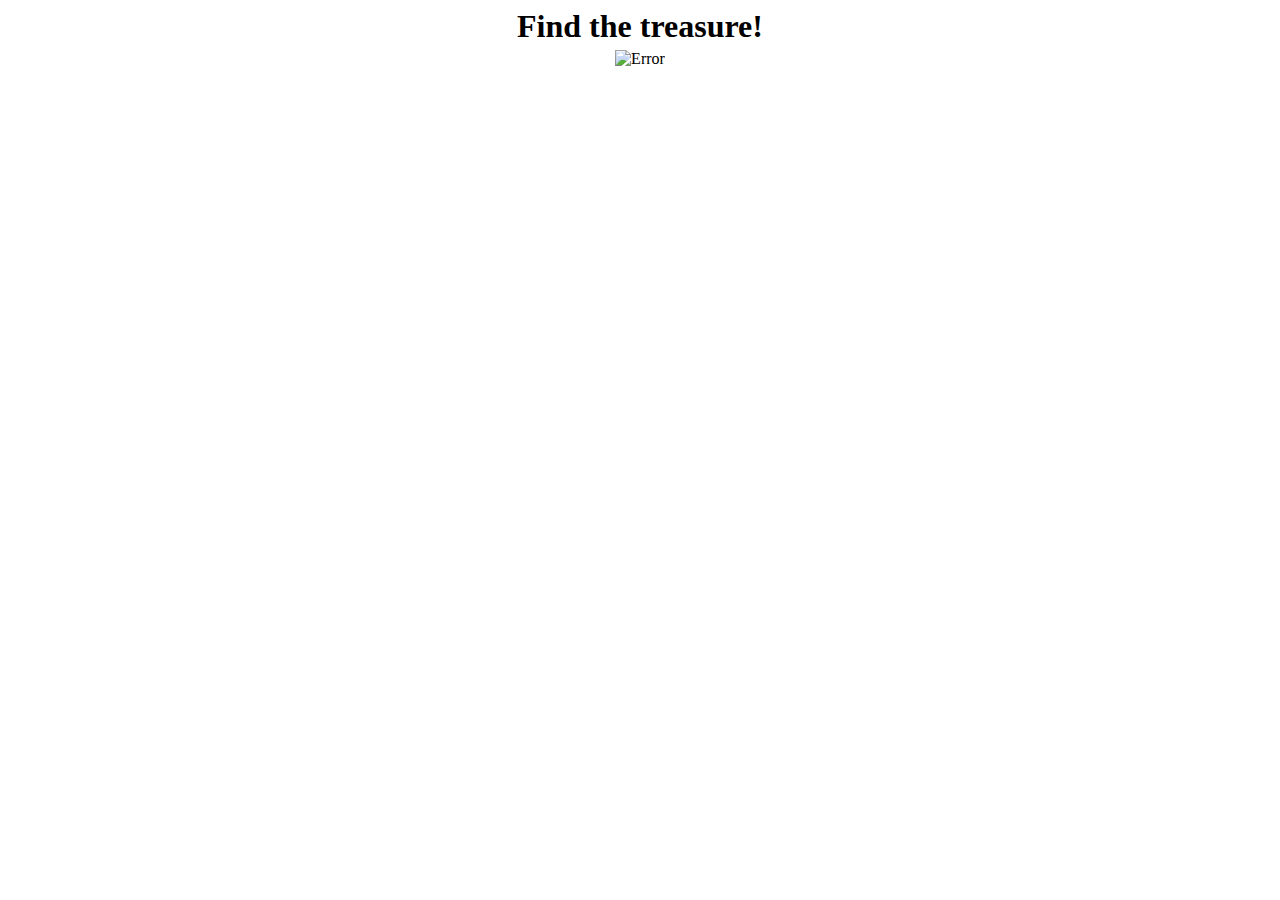
==== Games/Find_the_treasure/index.html @ 0a279753 "commit" ====
<!DOCTYPE html>
<html lang="en">
<head>
	<meta charset="UTF-8">
	<title>Find the treasure</title>
	<script src="https://ajax.googleapis.com/ajax/libs/jquery/3.2.1/jquery.min.js"></script>
	<link rel="stylesheet" href="css/style.css">
</head>
<body>
	<h1 id="heading">Find the treasure!</h1>
	<div class="img_center">
		<img src="https://s3.amazonaws.com/spoonflower/public/design_thumbnails/0052/7535/rrrrrrrrrrmap-treasure_shop_preview.png" alt="Error" id="map">
	</div>
	<p id="distance"></p>

	
	<script>
		// Получить случайное число от 0 до size-1
		var getRandomNumber = function (size) {
			return Math.floor(Math.random() * size);
		};


		// Вычислить расстояние от клика (event) до клада (target)
		var getDistance = function (event, target) {
			var diffX = event.offsetX - target.x;
			var diffY = event.offsetY - target.y;
			return Math.sqrt((diffX * diffX) + (diffY * diffY));
		};


		// Получить для расстояния строку подсказки
		var getDistanceHint = function (distance) {
			if (distance < 30) {
				return "Обожжешься!";
			} else if (distance < 60) {
				return "Очень горячо";
			} else if (distance < 80) {
				return "Горячо";
			} else if (distance < 100) {
				return "Тепло";
			} else if (distance < 250) {
				return "Холодно";
			} else if (distance < 450) {
				return "Очень холодно";
			} else {
				return "Замерзнешь!";
			}
		};

		// Создаем переменные
		var width = 950;
		var height = 500;
		var clicks = 0;

		// Случайная позиция клада
		var target = {
			x: getRandomNumber(width),
			y: getRandomNumber(height)
		};

		// Добавляем элементу img обработчик клика
		$("#map").click(function (event) {
			clicks++;

			// Получаем расстояние от места клика до клада
			var distance = getDistance(event, target);

			// Преобразуем расстояние в подсказку
			var distanceHint = getDistanceHint(distance);

			// Записываем в элемент #distance новую подсказку
			$("#distance").text(distanceHint);

			// Если клик был достаточно близко, поздравляем с победой
			if (distance < 20) {
				alert("Клад найден! Сделано кликов: " + clicks);
			}
		});

	</script>


</body>
</html>
---- Games/Find_the_treasure/css/style.css ----
h1 {
	margin: 0;
	text-align: center;
}
.img_center {
	text-align: center;
}
img {
	width: 950px;
	height: 500px;
	margin: 5px auto;
}
p {
	text-align: center;
	font-size: 20px;
}
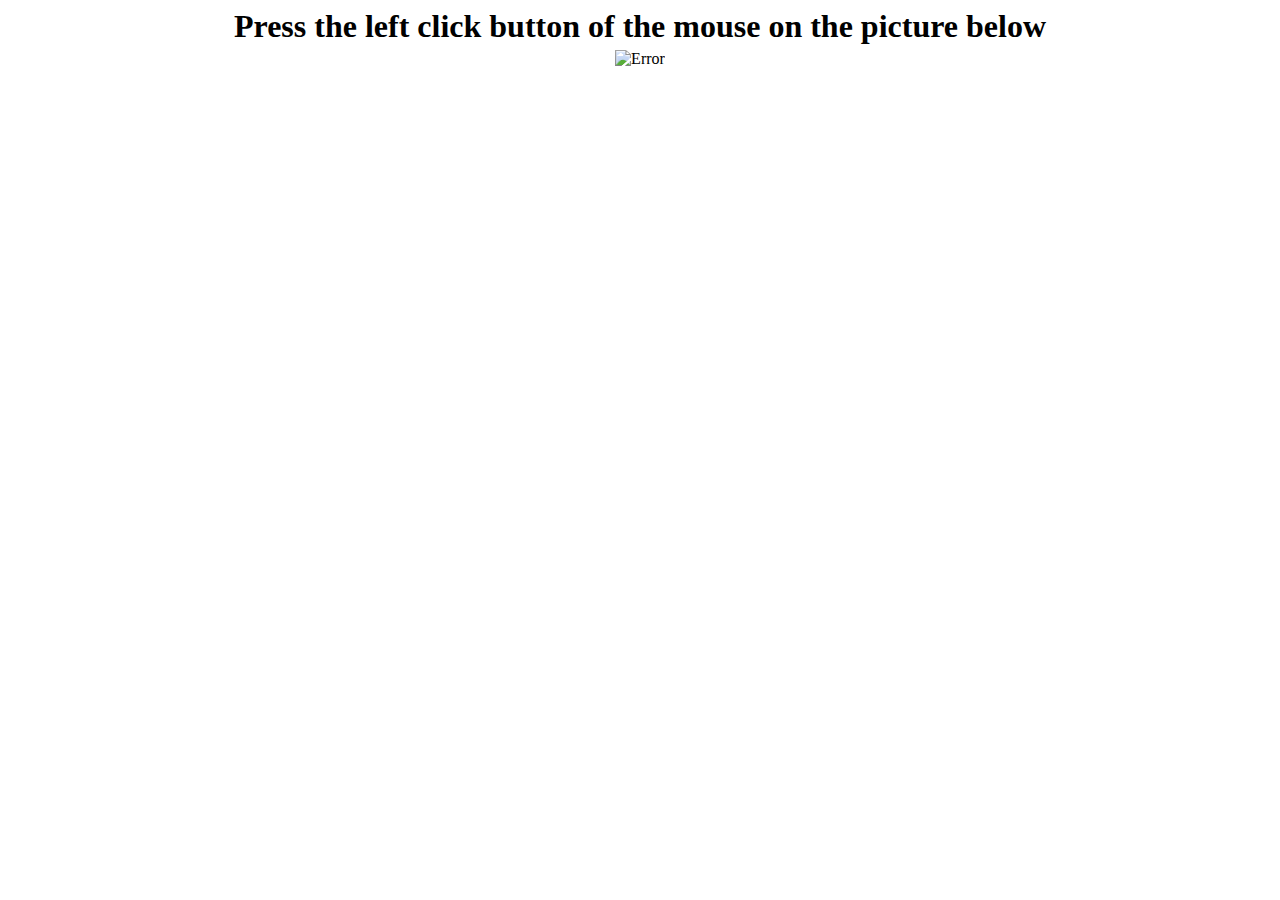
==== commit b8930673: "md" ====
--- a/Games/Find_the_treasure/index.html
+++ b/Games/Find_the_treasure/index.html
@@ -7,7 +7,7 @@
 	<link rel="stylesheet" href="css/style.css">
 </head>
 <body>
-	<h1 id="heading">Find the treasure!</h1>
+	<h1 id="heading">Press the left click button of the mouse on the picture below</h1>
 	<div class="img_center">
 		<img src="https://s3.amazonaws.com/spoonflower/public/design_thumbnails/0052/7535/rrrrrrrrrrmap-treasure_shop_preview.png" alt="Error" id="map">
 	</div>
@@ -82,4 +82,4 @@
 
 
 </body>
-</html>+</html>
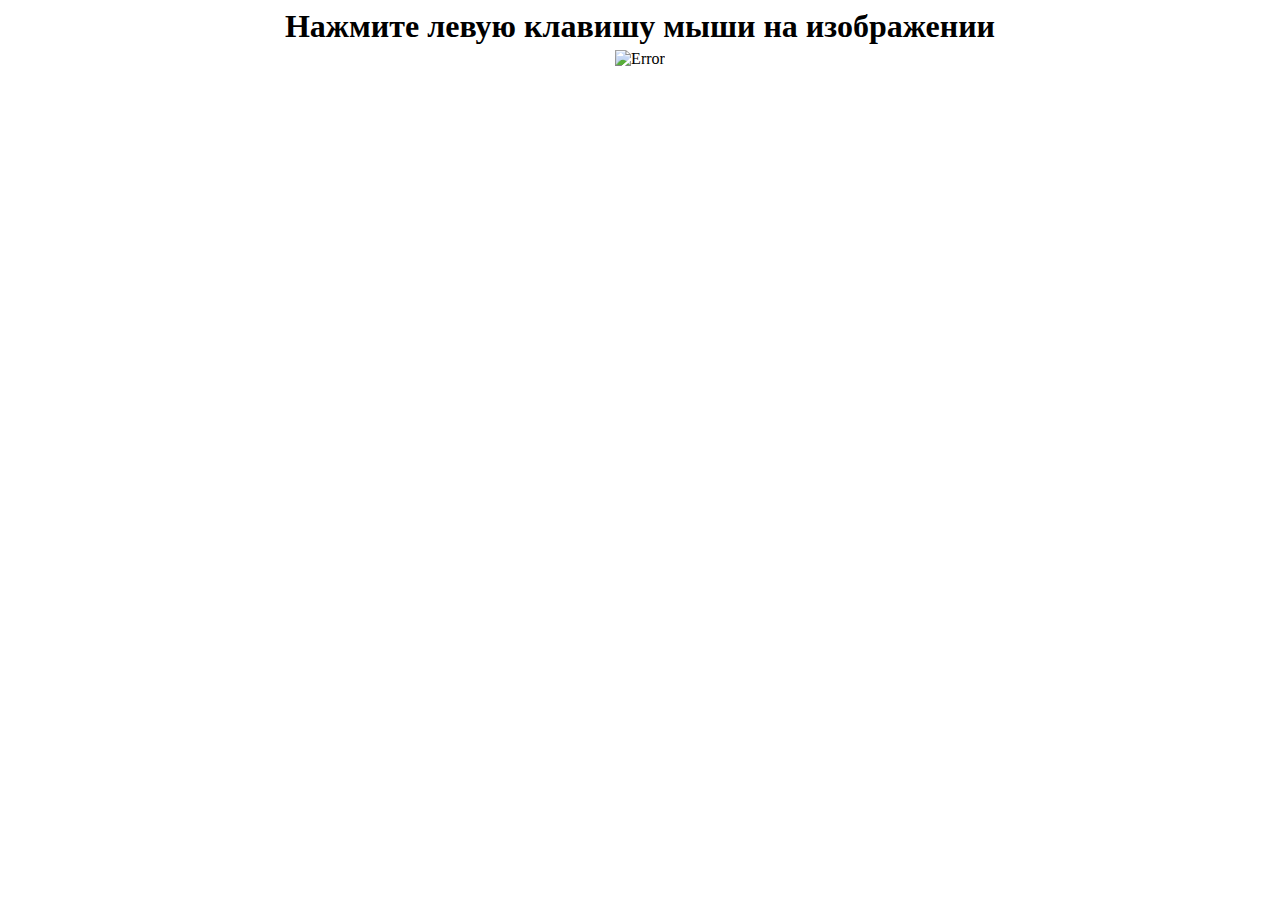
==== commit bf54c760: "Tr" ====
--- a/Games/Find_the_treasure/index.html
+++ b/Games/Find_the_treasure/index.html
@@ -7,7 +7,7 @@
 	<link rel="stylesheet" href="css/style.css">
 </head>
 <body>
-	<h1 id="heading">Press the left click button of the mouse on the picture below</h1>
+	<h1 id="heading">Нажмите левую клавишу мыши на изображении</h1>
 	<div class="img_center">
 		<img src="https://s3.amazonaws.com/spoonflower/public/design_thumbnails/0052/7535/rrrrrrrrrrmap-treasure_shop_preview.png" alt="Error" id="map">
 	</div>
